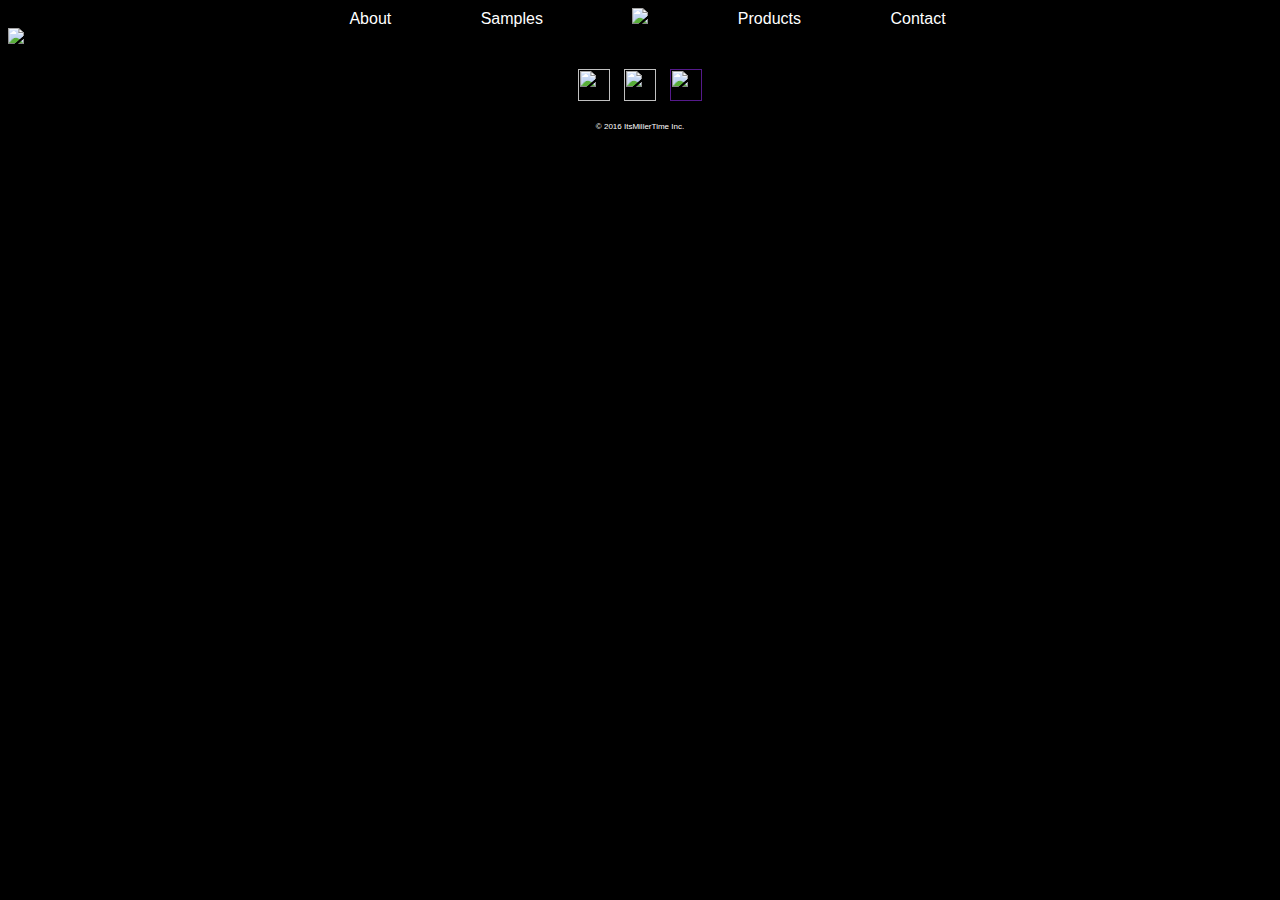
==== index.html @ 6b05021d "set up homepage, navbar & footer css" ====
<!DOCTYPE html>
<html>
<head>
	<title></title>
	<link rel="stylesheet" type="text/css" href="css/styles.css">
</head>
<body class="index">
<nav>
	<div id="navcontainer">
	<ul class="nav">
		<li class="navpad"><a href="" title="About">About</a></li>
		<li class="navpad"><a href="" title="Samples">Samples</a></li>
		<li><a href="index.html"><img src="images/nav_logo_noborder.png"></a></li>
		<li class="navpad"><a href="" title="Products">Products</a></li>
		<li class="navpad"><a href="" title="Contact">Contact</a></li>
	</ul>
	</div>
</nav>

<img src="images/home-background2.jpg" class="backimg">
	
<footer>
   <ul>
     <li><a href="https://www.facebook.com/NashvilleSongDemo/?fref=ts"><img src="images/fb_w.png"  class="social-icons"></a></li>
     <li><a href="https://soundcloud.com/thomas-waters-779619067/sets/frank-michels-nashville-song-demos"><img src="images/soundc_w.png" class="social-icons"></a></li>
     <li><a href=""><img src="images/insta_w.png" class="social-icons"></a></li>
   </ul>
   <p> &copy; 2016 ItsMillerTime Inc. </p>
</footer>

</body>
</html>
---- css/styles.css ----
*{
  padding: 0;
}
body {
  font-size: 1em;
  font-family: Verdana, Geneva, sans-serif;
}

/*top nav bar*/
nav ul{
  list-style-type: none;
  background-color: black;
  text-align: center;
  margin-top: 0;
  margin-bottom: 0;
}

nav img{
  width: 10em;
}

nav ul li{
  display: inline-block;
}

nav ul li a{
  padding-right: 35px;
  padding-left: 50px;
  text-decoration: none;
  color: white;
}

.navpad{
  margin-top: -10px;
  padding-top: -20px;
}


/*footer*/
.social-icons {
 width: 2em;
 height: 2em;
 padding: 5px;
}

footer ul {
 list-style-type: none;
 background-color: black;
 text-align: center;
}

footer li {
 display: inline-block;
}

footer p {
 font-size: .5em;
 margin: 0 auto;
 color: white;
 text-align: center;
 text-decoration: none;
}
/*home page main image*/
.backimg{
  width: 100%;
}

.index{
  background-color: #000000;
}
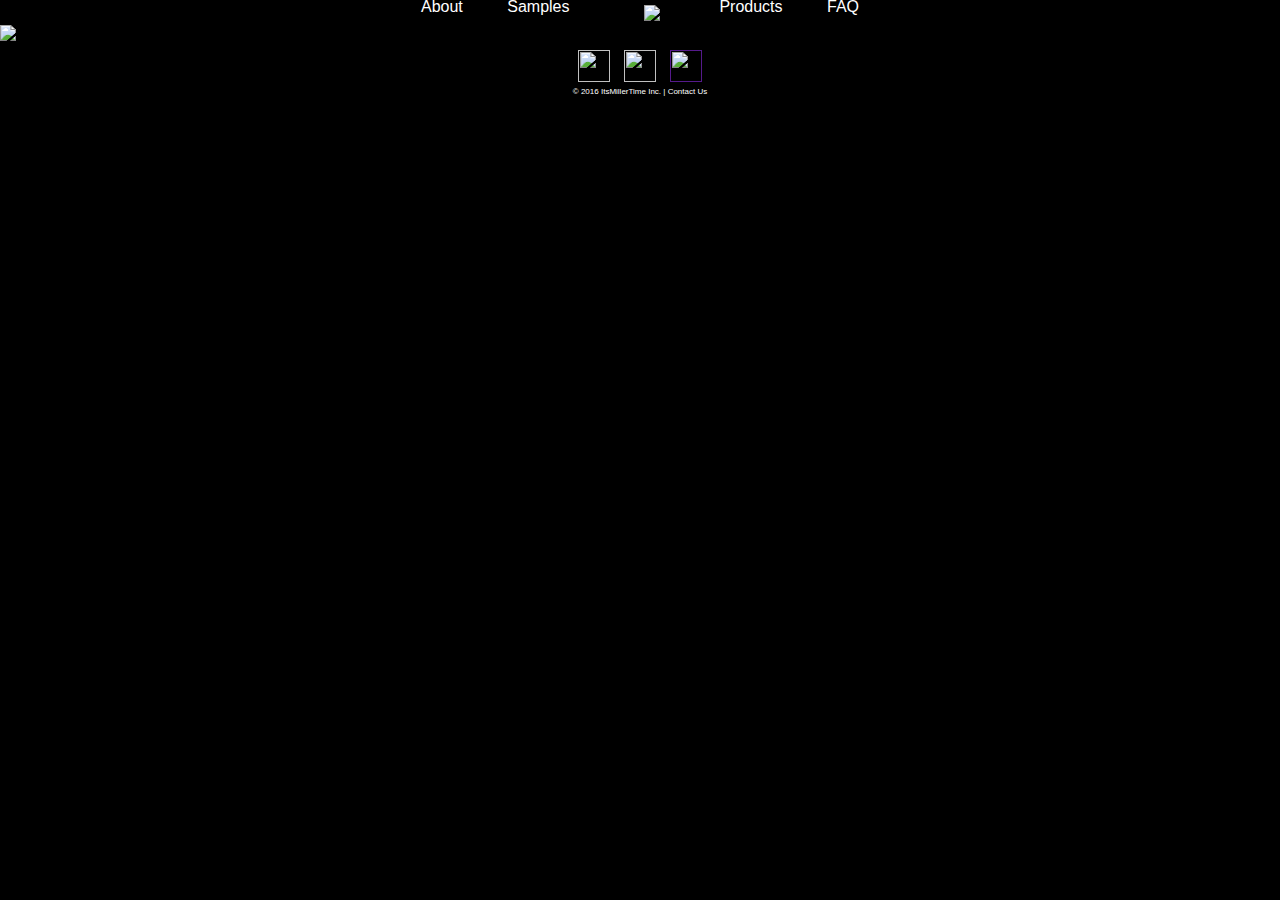
==== commit 6c6c6b95: "Merge pull request #10 from nss-evening-cohort-04/owh-index" ====
--- a/index.html
+++ b/index.html
@@ -5,27 +5,28 @@
 	<link rel="stylesheet" type="text/css" href="css/styles.css">
 </head>
 <body class="index">
+<div class="page-wrap">
 <nav>
 	<div id="navcontainer">
 	<ul class="nav">
-		<li class="navpad"><a href="" title="About">About</a></li>
-		<li class="navpad"><a href="" title="Samples">Samples</a></li>
+		<li class="navpad"><a class="linkback" href="about.html" title="About">About</a></li>
+		<li class="navpad"><a class="linkback" href="samples.html" title="Samples">Samples</a></li>
 		<li><a href="index.html"><img src="images/nav_logo_noborder.png"></a></li>
-		<li class="navpad"><a href="" title="Products">Products</a></li>
-		<li class="navpad"><a href="" title="Contact">Contact</a></li>
+		<li class="navpad"><a class="linkback" href="products.html" title="Products">Products</a></li>
+		<li class="navpad"><a class="linkback" href="faq.html" title="FAQ">FAQ</a></li>
 	</ul>
 	</div>
 </nav>
 
 <img src="images/home-background2.jpg" class="backimg">
-	
-<footer>
+</div>	
+<footer class="stickyfoot">
    <ul>
      <li><a href="https://www.facebook.com/NashvilleSongDemo/?fref=ts"><img src="images/fb_w.png"  class="social-icons"></a></li>
      <li><a href="https://soundcloud.com/thomas-waters-779619067/sets/frank-michels-nashville-song-demos"><img src="images/soundc_w.png" class="social-icons"></a></li>
      <li><a href=""><img src="images/insta_w.png" class="social-icons"></a></li>
    </ul>
-   <p> &copy; 2016 ItsMillerTime Inc. </p>
+   <p> <a href="http://www.nashville-songdemo.com/index.html"> &copy; </a> 2016 ItsMillerTime Inc. <a href="about.html"> | Contact Us </a></p>
 </footer>
 
 </body>
--- a/css/styles.css
+++ b/css/styles.css
@@ -1,12 +1,17 @@
 *{
   padding: 0;
+  margin: 0;
 }
 body {
   font-size: 1em;
-  font-family: Verdana, Geneva, sans-serif;
+  font-family: Futura, "Trebuchet MS", Arial, sans-serif;
 }
 
 /*top nav bar*/
+nav{
+  position: absolute top center;
+}
+
 nav ul{
   list-style-type: none;
   background-color: black;
@@ -17,10 +22,12 @@
 
 nav img{
   width: 10em;
+  padding-top: .30em;
 }
 
 nav ul li{
   display: inline-block;
+  vertical-align: middle;
 }
 
 nav ul li a{
@@ -35,6 +42,31 @@
   padding-top: -20px;
 }
 
+.linkback{
+  transition: 0.3s ease;
+  background: black;
+  color: #ffffff;
+  text-decoration: none;
+  border-top: 4px solid black;
+  border-bottom: 4px solid black;
+  padding: 20px 0;
+  margin: 0 20px;
+}
+
+.linkback:hover{
+  border-top: 4px solid #ffffff;
+  border-bottom: 4px solid #ffffff;
+  padding: 6px 0; 
+}
+
+/*.linkimg{
+  content: url('images/nav_logo_noborder.png');'
+}
+
+.linkimg:hover{
+  content: url('images/nav_logo.png');
+}
+*/
 
 /*footer*/
 .social-icons {
@@ -43,10 +75,16 @@
  padding: 5px;
 }
 
+/*footer{
+  position: fixed;
+  bottom: 0;
+  text-align: center;
+  width: 100%;
+}
+*/
 footer ul {
- list-style-type: none;
- background-color: black;
- text-align: center;
+  list-style-type: none;
+  text-align: center;
 }
 
 footer li {
@@ -59,7 +97,14 @@
  color: white;
  text-align: center;
  text-decoration: none;
+ width: 100%;
 }
+
+footer p a{
+  text-decoration: none;
+  color: white;
+}
+
 /*home page main image*/
 .backimg{
   width: 100%;
@@ -67,4 +112,21 @@
 
 .index{
   background-color: #000000;
+}
+
+.page-wrap{
+  min-height: 100%;
+  margin-bottom: -100px;
+}
+
+.page-wrap:after{
+  content: "";
+  display: block;
+}
+
+.stickyfoot, .page-wrap:after{
+  height: 100px;
+}
+
+.stickyfoot{
 }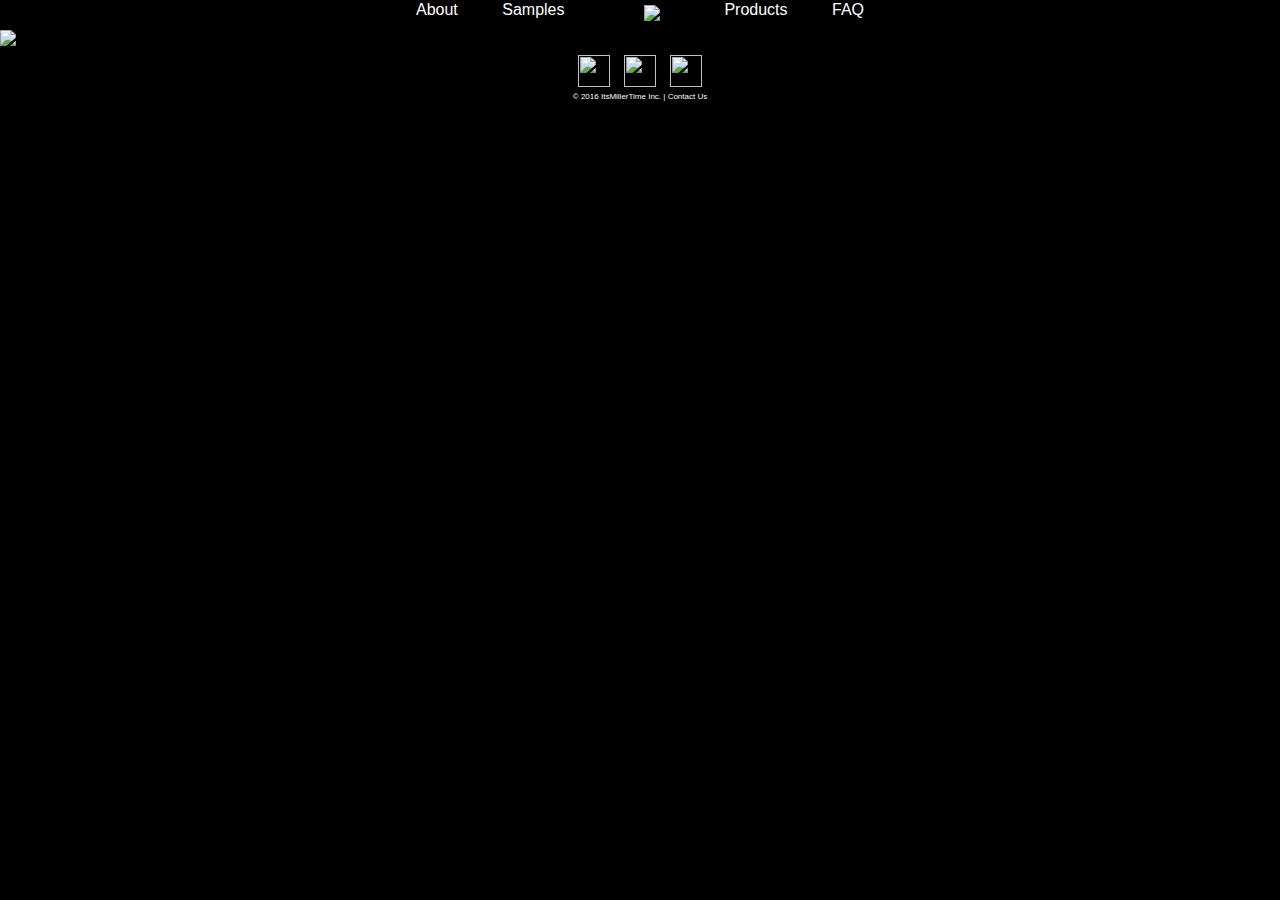
==== commit 4c5fa6c3: "project files 98% done" ====
--- a/index.html
+++ b/index.html
@@ -11,7 +11,7 @@
 	<ul class="nav">
 		<li class="navpad"><a class="linkback" href="about.html" title="About">About</a></li>
 		<li class="navpad"><a class="linkback" href="samples.html" title="Samples">Samples</a></li>
-		<li><a href="index.html"><img src="images/nav_logo_noborder.png"></a></li>
+		<li><a href="index.html"><img src="images/nav_logo_noborder.png" class="linkimg"></a></li>
 		<li class="navpad"><a class="linkback" href="products.html" title="Products">Products</a></li>
 		<li class="navpad"><a class="linkback" href="faq.html" title="FAQ">FAQ</a></li>
 	</ul>
@@ -19,14 +19,14 @@
 </nav>
 
 <img src="images/home-background2.jpg" class="backimg">
-</div>	
+</div>
 <footer class="stickyfoot">
    <ul>
-     <li><a href="https://www.facebook.com/NashvilleSongDemo/?fref=ts"><img src="images/fb_w.png"  class="social-icons"></a></li>
-     <li><a href="https://soundcloud.com/thomas-waters-779619067/sets/frank-michels-nashville-song-demos"><img src="images/soundc_w.png" class="social-icons"></a></li>
-     <li><a href=""><img src="images/insta_w.png" class="social-icons"></a></li>
+     <li><a href="https://www.facebook.com/NashvilleSongDemo/?fref=ts" target="_blank"><img src="images/fb_w.png" class="social-icons"></a></li>
+     <li><a href="https://soundcloud.com/thomas-waters-779619067/sets/frank-michels-nashville-song-demos" target="_blank"><img src="images/soundc_w.png" class="social-icons"></a></li>
+     <li><a href="http://www.instagram.com" target="_blank"><img src="images/insta_w.png" class="social-icons"></a></li>
    </ul>
-   <p> <a href="http://www.nashville-songdemo.com/index.html"> &copy; </a> 2016 ItsMillerTime Inc. <a href="about.html"> | Contact Us </a></p>
+   <p> <a href="http://www.nashville-songdemo.com/index.html" target="_blank"> &copy; </a> 2016 ItsMillerTime Inc. <a href="about.html" target="_blank"> | Contact Us </a></p>
 </footer>
 
 </body>
--- a/css/styles.css
+++ b/css/styles.css
@@ -8,11 +8,11 @@
 }
 
 /*top nav bar*/
-nav{
+nav {
   position: absolute top center;
 }
 
-nav ul{
+nav ul {
   list-style-type: none;
   background-color: black;
   text-align: center;
@@ -20,9 +20,9 @@
   margin-bottom: 0;
 }
 
-nav img{
+nav img {
   width: 10em;
-  padding-top: .30em;
+  padding: 1em;
 }
 
 nav ul li{
@@ -56,17 +56,20 @@
 .linkback:hover{
   border-top: 4px solid #ffffff;
   border-bottom: 4px solid #ffffff;
-  padding: 6px 0; 
+  padding: 6px 0;
 }
 
-/*.linkimg{
-  content: url('images/nav_logo_noborder.png');'
+.linkimg{
+/*  transition: 0.3s ease;*/
+  padding: 5px 0;
+  margin: 0 5px;
 }
 
 .linkimg:hover{
-  content: url('images/nav_logo.png');
+    border-top: 4px solid white;
+    border-bottom: 4px solid white;
+    padding: 4px;
 }
-*/
 
 /*footer*/
 .social-icons {
